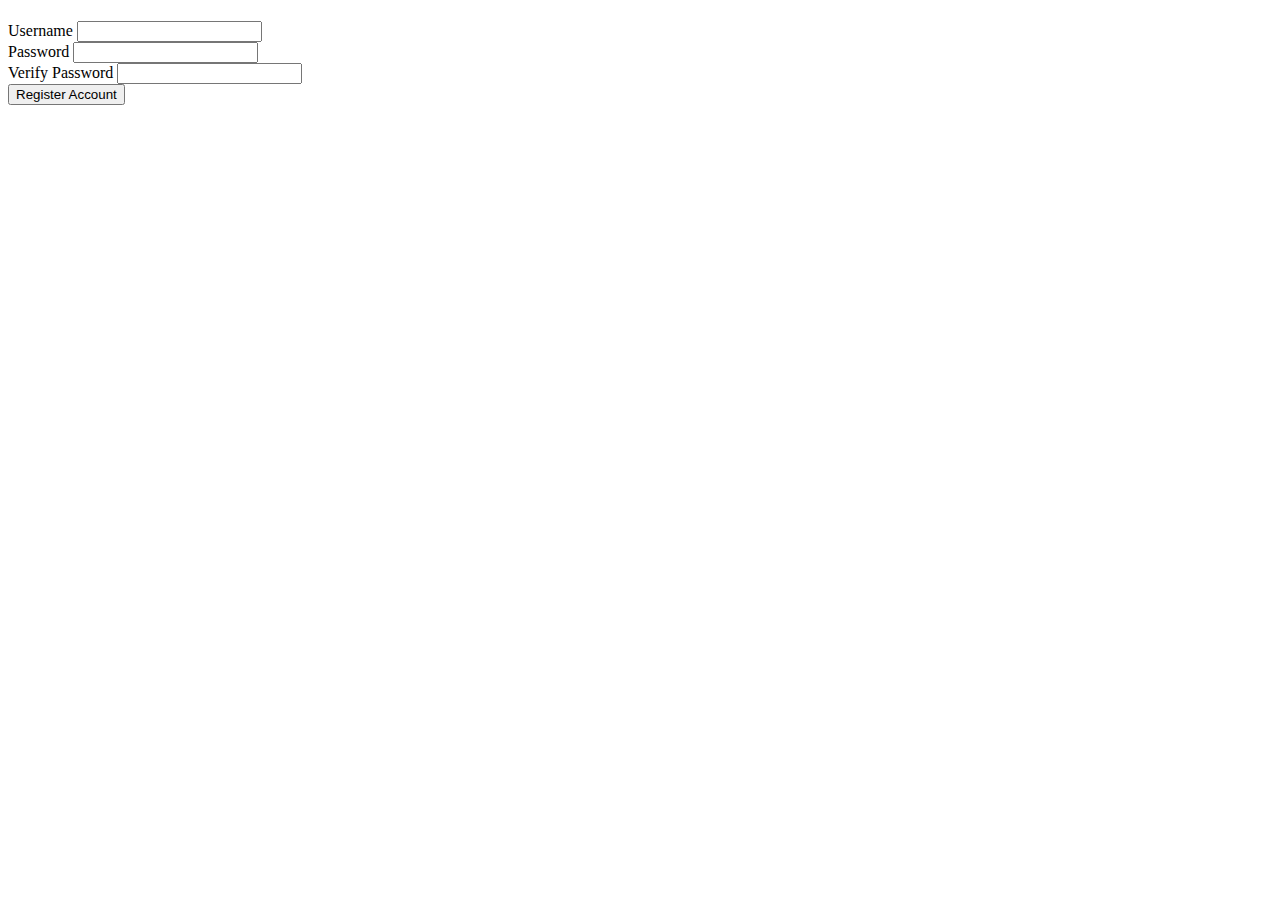
==== src/main/resources/templates/register.html @ 2de272a8 "Register template" ====
<!DOCTYPE html>
<html lang="en" xmlns:th="http://www.thymeleaf.org/">
<head th:replace="fragments :: head"></head>
<body class="container body-content">

<nav th:replace="fragments :: page-header"></nav>

<h1 th:text="${title}"></h1>

<form method="post" style="max-width:600px;">
    <div class="form-group">
        <label th:for="username">Username</label>
        <input class="form-control" th:field="${registerFormDTO.username}" />
        <span th:errors="${registerFormDTO.username}" class="error"></span>
    </div>
    <div class="form-group">
        <label th:for="password">Password</label>
        <input class="form-control" th:field="${registerFormDTO.password}" type="password"/>
        <span th:errors="${registerFormDTO.password}" class="error"></span>
    </div>
    <div class="form-group">
        <label th:for="verify">Verify Password</label>
        <input class="form-control" th:field="${registerFormDTO.verifyPassword}" type="password"/>
        <span th:errors="${registerFormDTO.verifyPassword}" class="error"></span>
    </div>

    <input type="submit" value="Register Account" />
</form>

</body>
</html>
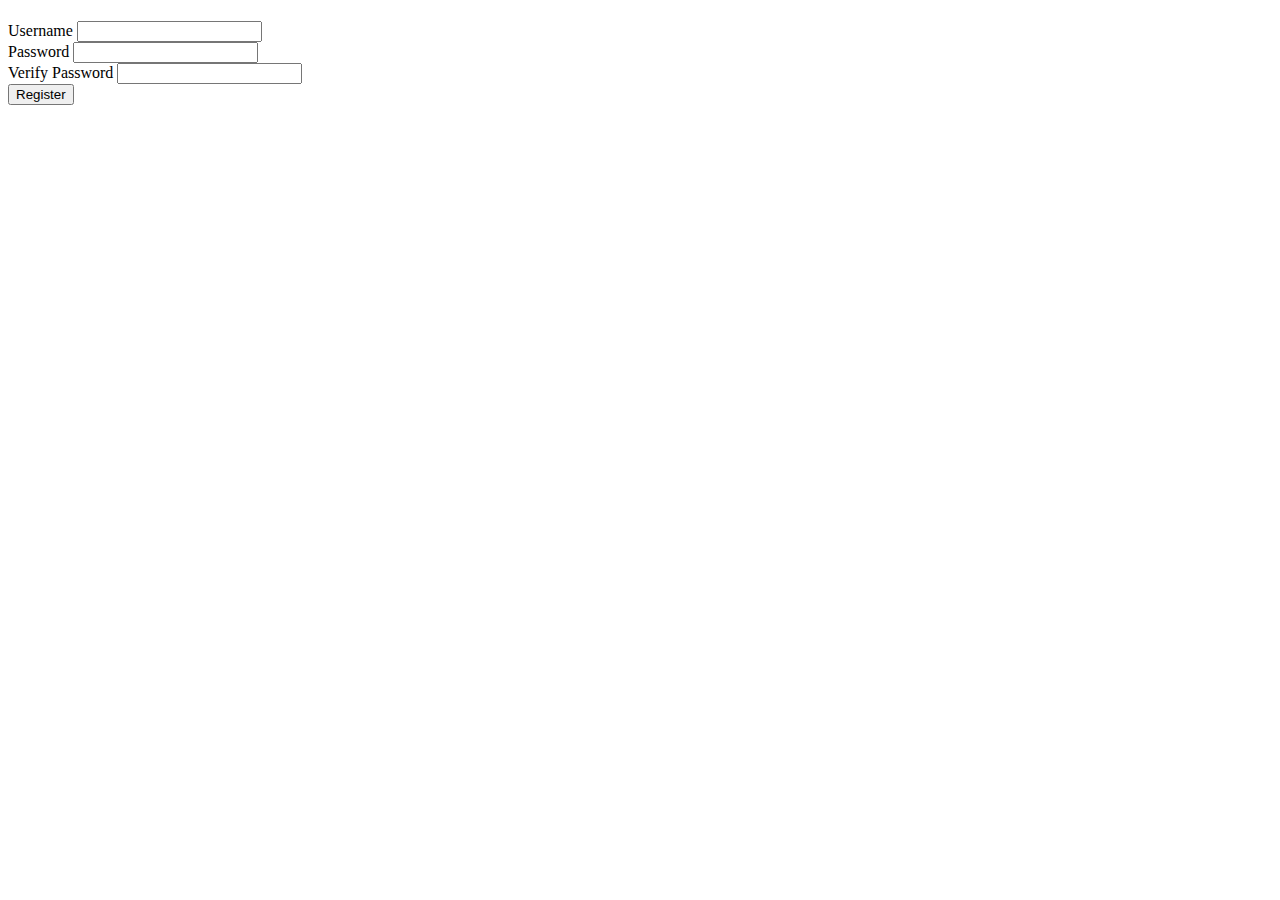
==== commit e6c63fce: "Thought I was done but something is seriously wrong, will come back to this" ====
--- a/src/main/resources/templates/register.html
+++ b/src/main/resources/templates/register.html
@@ -9,22 +9,24 @@
 
 <form method="post" style="max-width:600px;">
     <div class="form-group">
-        <label th:for="username">Username</label>
-        <input class="form-control" th:field="${registerFormDTO.username}" />
+        <label>Username
+            <input class="form-control" th:field="${registerFormDTO.username}" />
+        </label>
         <span th:errors="${registerFormDTO.username}" class="error"></span>
     </div>
     <div class="form-group">
-        <label th:for="password">Password</label>
-        <input class="form-control" th:field="${registerFormDTO.password}" type="password"/>
+        <label>Password
+            <input class="form-control" th:field="${registerFormDTO.password}" type="password"/>
+        </label>
         <span th:errors="${registerFormDTO.password}" class="error"></span>
     </div>
     <div class="form-group">
-        <label th:for="verify">Verify Password</label>
-        <input class="form-control" th:field="${registerFormDTO.verifyPassword}" type="password"/>
-        <span th:errors="${registerFormDTO.verifyPassword}" class="error"></span>
+        <label>Verify Password
+            <input class="form-control" th:field="${registerFormDTO.verifyPassword}" type="password"/>
+        </label>
     </div>
 
-    <input type="submit" value="Register Account" />
+    <input type="submit" value="Register" />
 </form>
 
 </body>
